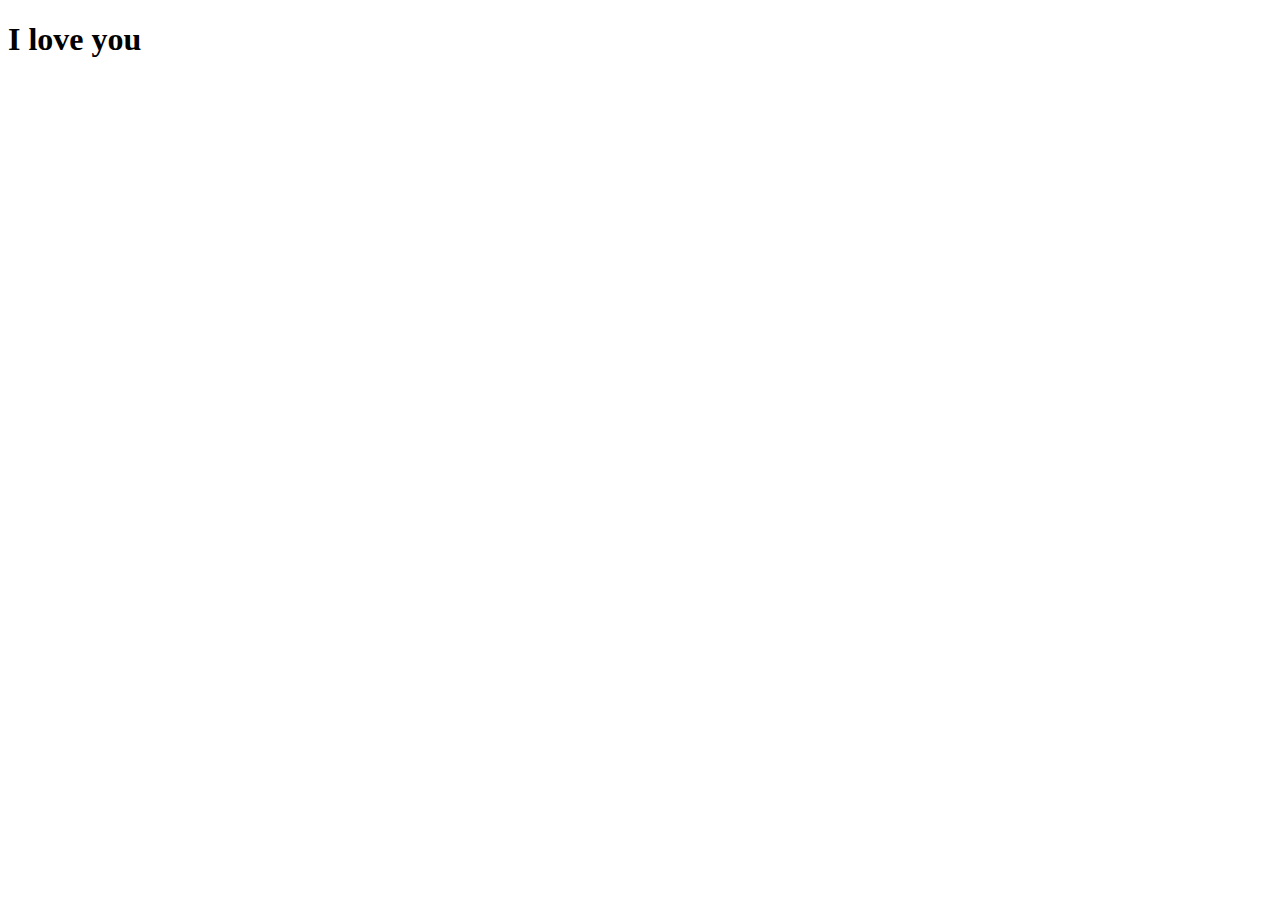
==== index.html @ 007b4d17 "added index.html" ====
<!DOCTYPE html>
<html lang="en">
<head>
  <meta charset="UTF-8">
  <meta http-equiv="X-UA-Compatible" content="IE=edge">
  <meta name="viewport" content="width=device-width, initial-scale=1.0">
  <title>Document</title>
</head>
<body>
  <h1>I love you</h1>
</body>
</html>
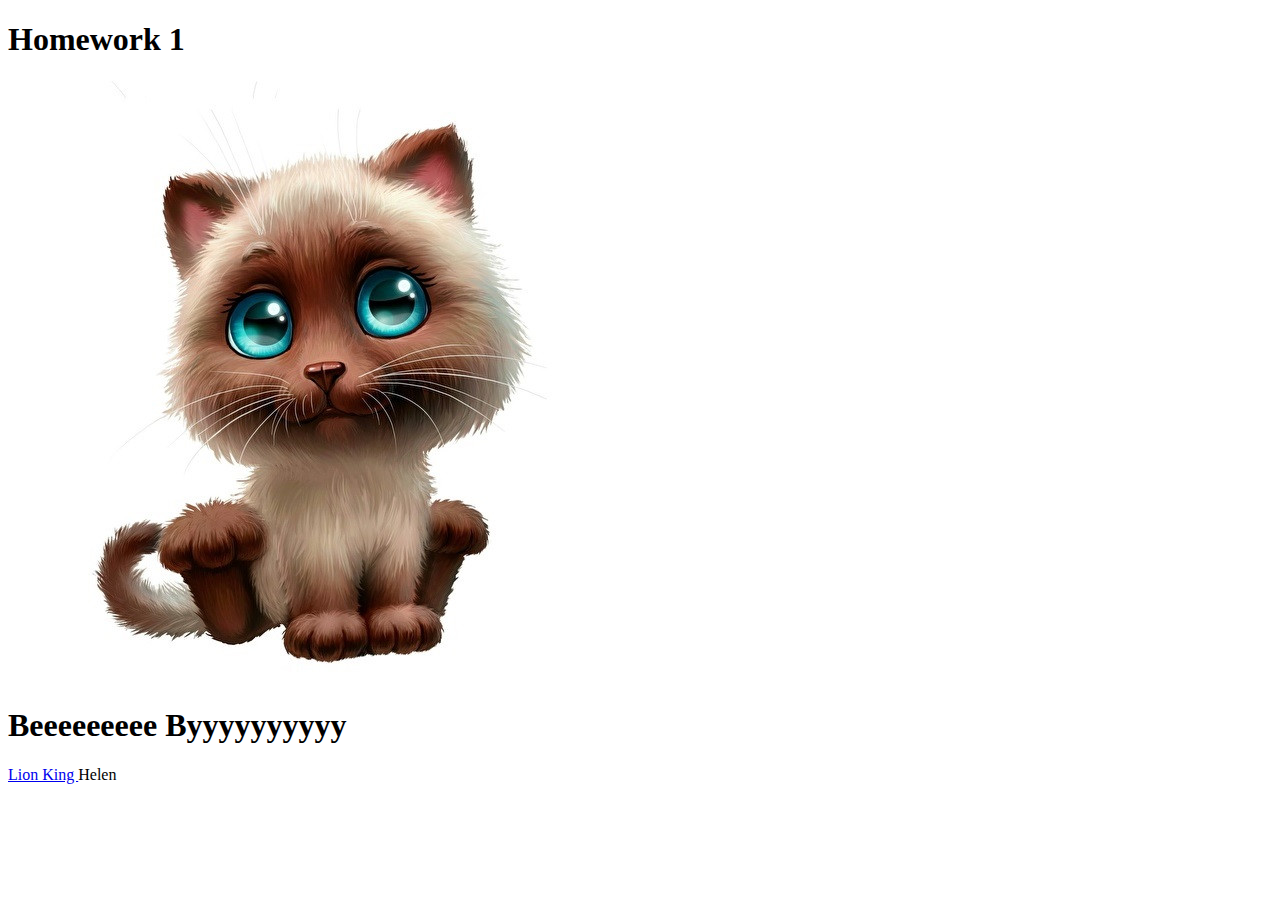
==== commit a086fe70: "HW 1" ====
--- a/index.html
+++ b/index.html
@@ -1,12 +1,38 @@
 <!DOCTYPE html>
 <html lang="en">
 <head>
-  <meta charset="UTF-8">
-  <meta http-equiv="X-UA-Compatible" content="IE=edge">
-  <meta name="viewport" content="width=device-width, initial-scale=1.0">
-  <title>Document</title>
+    <link rel="shortcut icon" href="./images/kitochka.jpg">
+    <meta charset="UTF-8">
+    <meta http-equiv="X-UA-Compatible" content="IE=edge">
+    <meta name="viewport" content="width=device-width, initial-scale=1.0">
+    <title>A-Level</title>
 </head>
 <body>
-  <h1>I love you</h1>
+    <header>
+        <h1>Homework 1</h1>
+    </header>
+    <main>
+        <img src="images/kitochka.jpg"/>
+        <section>
+            <h1>
+                Beeeeeeeee
+                Byyyyyyyyyy
+            </h1>
+        </section>
+    </main>
+    <footer>
+    
+        <a 
+          target="_blank"
+          href="http://new.2sub.tv/1239-upd181221-the-lion-king-korol-lev-1994.html"
+        >
+
+            Lion King
+        </a>
+
+    
+        Helen
+    </footer>
+
 </body>
 </html>